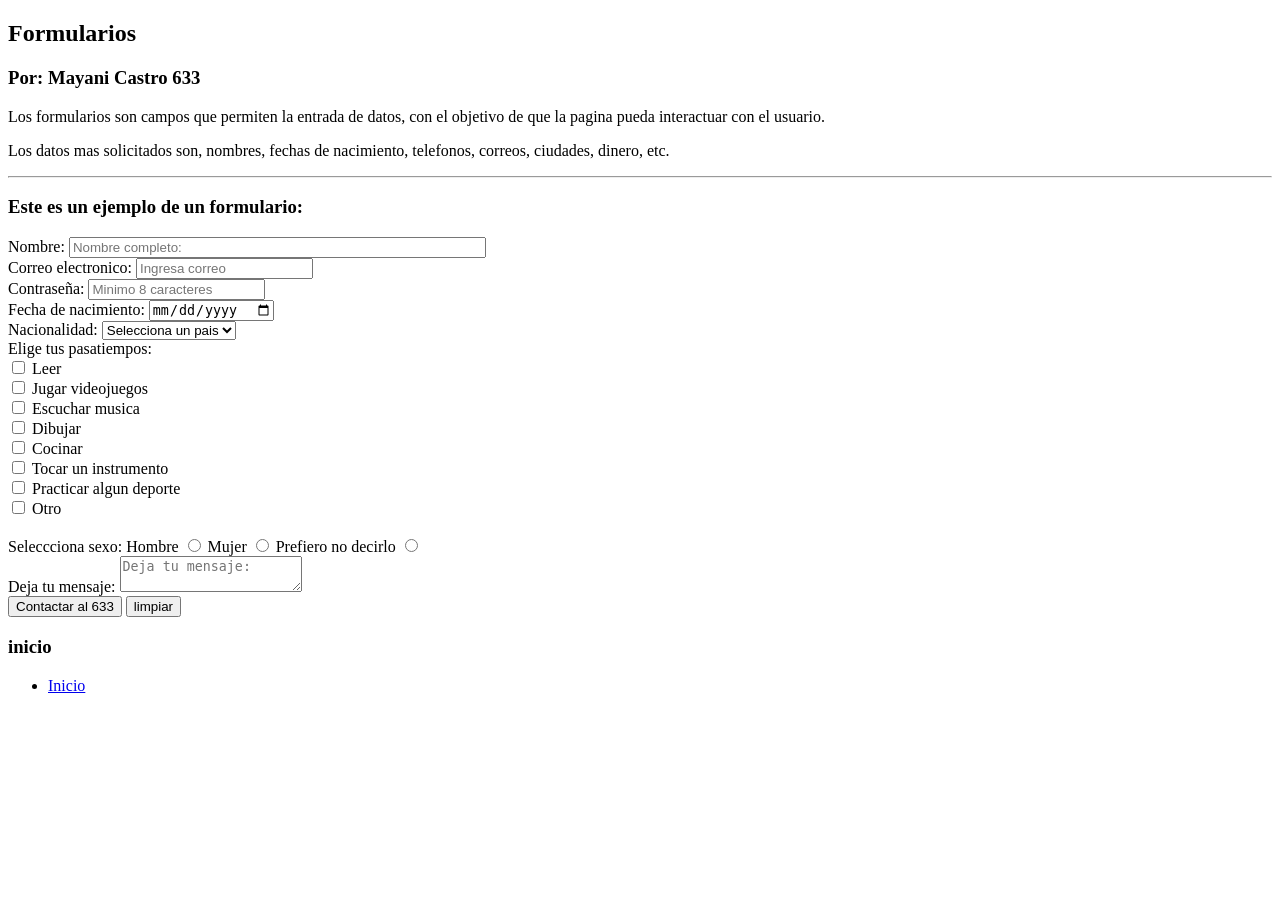
==== practica4/index.html @ 45320a4a "Add files via upload" ====
<!DOCTYPE html>
<html>
<head>
	<meta charset="utf-8">
	<meta name="viewport" content="width=device-width, initial-scale=1">
	<title>Formularios - Mayani Castro - 633</title>
</head>
<body>

	<h2>Formularios</h2>
	<h3>Por: Mayani Castro 633</h3>

	<p>Los formularios son campos que permiten la entrada de datos, con el objetivo de que la pagina pueda interactuar con el usuario.</p>
	<p>Los datos mas solicitados son, nombres, fechas de nacimiento, telefonos, correos, ciudades, dinero, etc.</p>  <hr>

	<h3>Este es un ejemplo de un formulario:</h3>

	<form>
		<label>Nombre: </label>
		<input type="text" name="nombre" maxlength="150" size="50" placeholder="Nombre completo:" required> 
		<br>

		<label>Correo electronico:</label>

		<input type="email" name="Correo" placeholder="Ingresa correo" required>

		<br>
		<label>Contraseña:</label>
		<input type="password" name="pass" placeholder="Minimo 8 caracteres" minlength="8" required>

		<br>
		<label>Fecha de nacimiento:</label>
		<input type="date" name="Fecha" required>
		<br>
		<label>Nacionalidad:</label>
		<select>
			<option selected disabled>Selecciona un pais</option>
			<option>Canada</option>
			<option>Mexico</option>
			<option>USA</option>
			<option>España</option>
			<option>Alemania</option>
			<option>Fracia</option>
			<option>Australia</option>
			<option>Brasil</option>
			<option>China</option>
			<option>Groelandia</option>
		</select>

		<br>

		<label>Elige tus pasatiempos:</label> <br> 

		<input type="checkbox" name="hobbie"> Leer <br>

		<input type="checkbox" name="hobbie"> Jugar videojuegos <br>

		<input type="checkbox" name="hobbie"> Escuchar musica <br>

		<input type="checkbox" name="hobbie"> Dibujar <br>

		<input type="checkbox" name="hobbie"> Cocinar <br>

		<input type="checkbox" name="hobbie"> Tocar un instrumento <br>

		<input type="checkbox" name="hobbie"> Practicar algun deporte <br>

		<input type="checkbox" name="hobbie"> Otro <br>


		<br>
		<label>Seleccciona sexo:</label>

		Hombre <input type="Radio" name="Genero">
        Mujer <input type="Radio" name="Genero">
        Prefiero no decirlo <input type="Radio" name="Genero">

        <br>
        <label>Deja tu mensaje:</label>
        <textarea placeholder="Deja tu mensaje:"></textarea>

        <br>

		<input type="submit" name="boton" value="Contactar al 633">

		<input type="reset" name="borrar" value="limpiar">






	</form>

	<h3>inicio</h3>

	<ul>
		<li> <a href="../index.html" Inicio>Inicio</a></li>


		
	</ul>

</body>
</html>
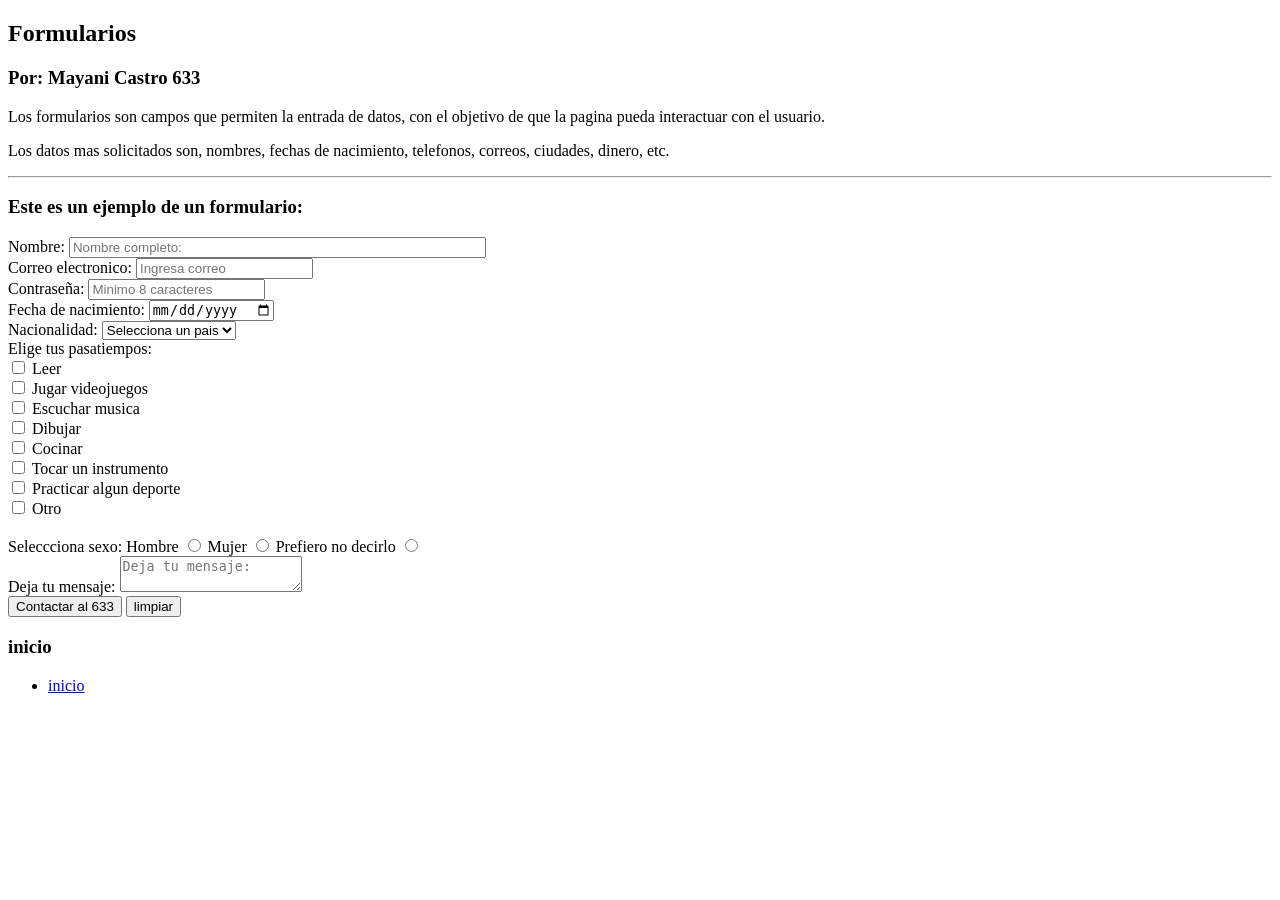
==== commit 323fbbc1: "Update index.html" ====
--- a/practica4/index.html
+++ b/practica4/index.html
@@ -95,11 +95,11 @@
 	<h3>inicio</h3>
 
 	<ul>
-		<li> <a href="../index.html" Inicio>Inicio</a></li>
+		<li> <a href="../index.html" inicio>inicio</a></li>
 
 
 		
 	</ul>
 
 </body>
-</html>+</html>
